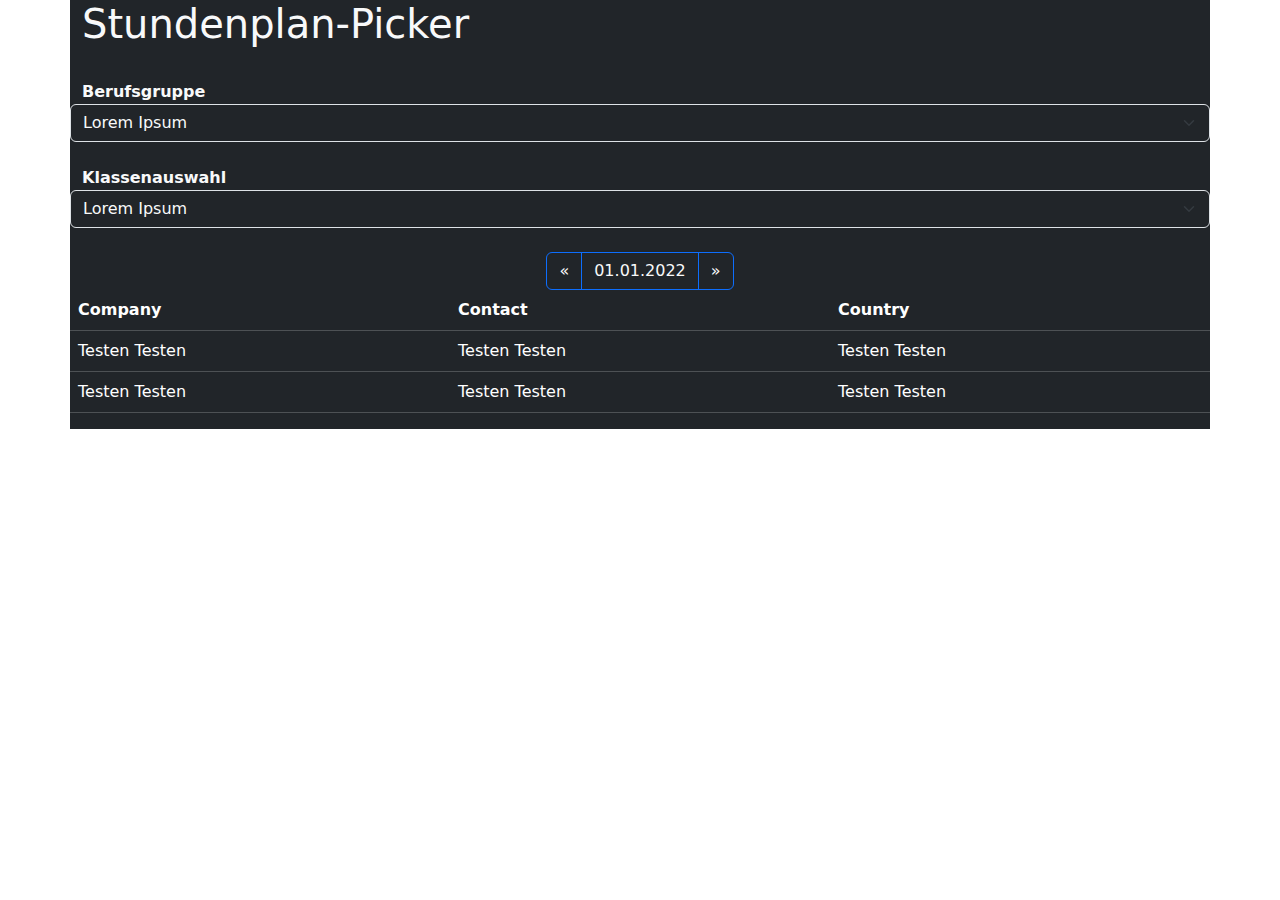
==== Website.html @ c44e2cb6 "Added Files and Basic Style" ====
<!DOCTYPE html>
<html lang="en">
<head>
    <meta charset="UTF-8">
    <title>Stundenplan-Picker</title>
    <link rel="icon" href="https://cdn-icons-png.flaticon.com/512/3652/3652191.png">
    <link href="https://cdn.jsdelivr.net/npm/bootstrap@5.0.2/dist/css/bootstrap.min.css" rel="stylesheet">
    <script src="https://cdn.jsdelivr.net/npm/bootstrap@5.0.2/dist/js/bootstrap.bundle.min.js"></script>
    <script src="https://code.jquery.com/jquery-3.6.0.min.js"></script>
</head>
<body>

<div class="container bg-dark text-light">
    <div class="row">
        <h1>Stundenplan-Picker</h1>
    </div>
    <br>
    <div class="row">
        <label><b>Berufsgruppe</b></label>
        <select class="form-select bg-dark text-light">
            <option>Lorem Ipsum</option>
            <option>Lorem Ipsum</option>
        </select>
    </div>
    <br>
    <div class="row">
        <label><b>Klassenauswahl</b></label>
        <select class="form-select bg-dark text-light">
            <option>Lorem Ipsum</option>
            <option>Lorem Ipsum</option>
        </select>
    </div>
    <br>
    <div class="text-center" id="StundenplanSwitcher">
        <div class="btn-group">
            <button id="btnBack" class="btn btn-outline-primary text-light">&#171;</button>
            <label id="btnDate" class="btn btn-outline-primary text-light">01.01.2022</label>
            <button id="btnForward" class="btn btn-outline-primary text-light">&#187;</button>
        </div>
    </div>
    <div class="row" id="Stundenplan">
        <table class="table table-responsive table-dark ">
            <tr>
                <th>Company</th>
                <th>Contact</th>
                <th>Country</th>
            </tr>
            <tr>
                <td>Testen Testen</td>
                <td>Testen Testen</td>
                <td>Testen Testen</td>
            </tr>
            <tr>
                <td>Testen Testen</td>
                <td>Testen Testen</td>
                <td>Testen Testen</td>
            </tr>
        </table>
    </div>
</div>

<script src="Script.js"></script>
</body>
</html>
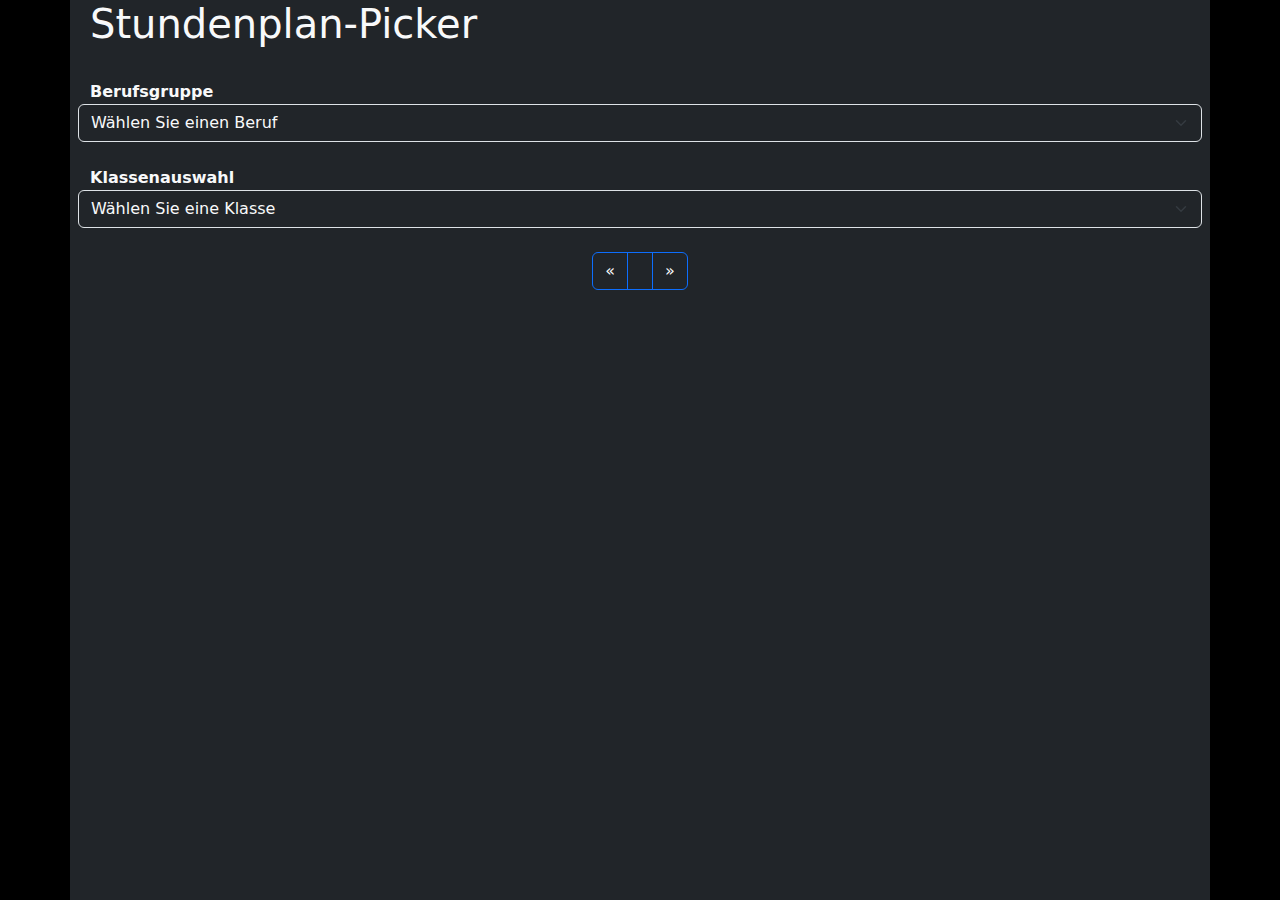
==== commit 19e543bf: "Added Style & Ajax call to get Data via API with JSON + create Table in JS + JQUERY" ====
--- a/Website.html
+++ b/Website.html
@@ -5,60 +5,59 @@
     <title>Stundenplan-Picker</title>
     <link rel="icon" href="https://cdn-icons-png.flaticon.com/512/3652/3652191.png">
     <link href="https://cdn.jsdelivr.net/npm/bootstrap@5.0.2/dist/css/bootstrap.min.css" rel="stylesheet">
-    <script src="https://cdn.jsdelivr.net/npm/bootstrap@5.0.2/dist/js/bootstrap.bundle.min.js"></script>
-    <script src="https://code.jquery.com/jquery-3.6.0.min.js"></script>
+    <link href="Style.css" rel="stylesheet">
 </head>
 <body>
-
 <div class="container bg-dark text-light">
+    <div class="mx-2">
     <div class="row">
         <h1>Stundenplan-Picker</h1>
     </div>
     <br>
     <div class="row">
         <label><b>Berufsgruppe</b></label>
-        <select class="form-select bg-dark text-light">
-            <option>Lorem Ipsum</option>
-            <option>Lorem Ipsum</option>
+        <select class="form-select bg-dark text-light" id="ddlBeruf">
+            <option>Wählen Sie einen Beruf</option>
         </select>
     </div>
     <br>
-    <div class="row">
+    <div class="row" id="rowKlasse">
         <label><b>Klassenauswahl</b></label>
-        <select class="form-select bg-dark text-light">
-            <option>Lorem Ipsum</option>
-            <option>Lorem Ipsum</option>
+        <select class="form-select bg-dark text-light" id="ddlKlasse">
+            <option>Wählen Sie eine Klasse</option>
         </select>
     </div>
     <br>
-    <div class="text-center" id="StundenplanSwitcher">
-        <div class="btn-group">
-            <button id="btnBack" class="btn btn-outline-primary text-light">&#171;</button>
-            <label id="btnDate" class="btn btn-outline-primary text-light">01.01.2022</label>
-            <button id="btnForward" class="btn btn-outline-primary text-light">&#187;</button>
+    <div id="rowHide">
+        <div class="text-center" id="StundenplanSwitcher">
+            <div class="btn-group">
+                <button id="btnBack" class="btn btn-outline-primary text-light">&#171;</button>
+                <button id="btnToday" class="btn btn-outline-primary text-light"></button>
+                <button id="btnForward" class="btn btn-outline-primary text-light">&#187;</button>
+            </div>
+        </div>
+        <br>
+        <div class="row" id="Stundenplan">
         </div>
     </div>
-    <div class="row" id="Stundenplan">
-        <table class="table table-responsive table-dark ">
-            <tr>
-                <th>Company</th>
-                <th>Contact</th>
-                <th>Country</th>
-            </tr>
-            <tr>
-                <td>Testen Testen</td>
-                <td>Testen Testen</td>
-                <td>Testen Testen</td>
-            </tr>
-            <tr>
-                <td>Testen Testen</td>
-                <td>Testen Testen</td>
-                <td>Testen Testen</td>
-            </tr>
-        </table>
+
+    <div class="position-fixed bottom-0 end-0 p-3" style="z-index: 11">
+        <div id="liveToast" class="toast hide" role="alert" aria-live="assertive" aria-atomic="true">
+            <div class="toast-header bg-dark text-light">
+                <img src="https://icon-library.com/images/error-icon-png/error-icon-png-15.jpg" height="20" width="20" class="rounded me-2" alt="Error">
+                <strong class="me-auto">Fehler</strong>
+                <button type="button" class="btn-close btn-close-white" data-bs-dismiss="toast" aria-label="Close"></button>
+            </div>
+            <div class="toast-body bg-light text-dark">
+                <label id="lblToast"></label>
+            </div>
+        </div>
+    </div>
     </div>
 </div>
-
+<script src="https://cdn.jsdelivr.net/npm/bootstrap@5.0.2/dist/js/bootstrap.bundle.min.js"></script>
+<script src="https://code.jquery.com/jquery-3.6.0.min.js"></script>
+<script src="https://cdnjs.cloudflare.com/ajax/libs/moment.js/2.29.1/moment-with-locales.min.js"></script>
 <script src="Script.js"></script>
 </body>
 </html>--- a/Style.css
+++ b/Style.css
@@ -0,0 +1,4 @@
+html, body, .container {
+    height: 100vh;
+    background: black;
+}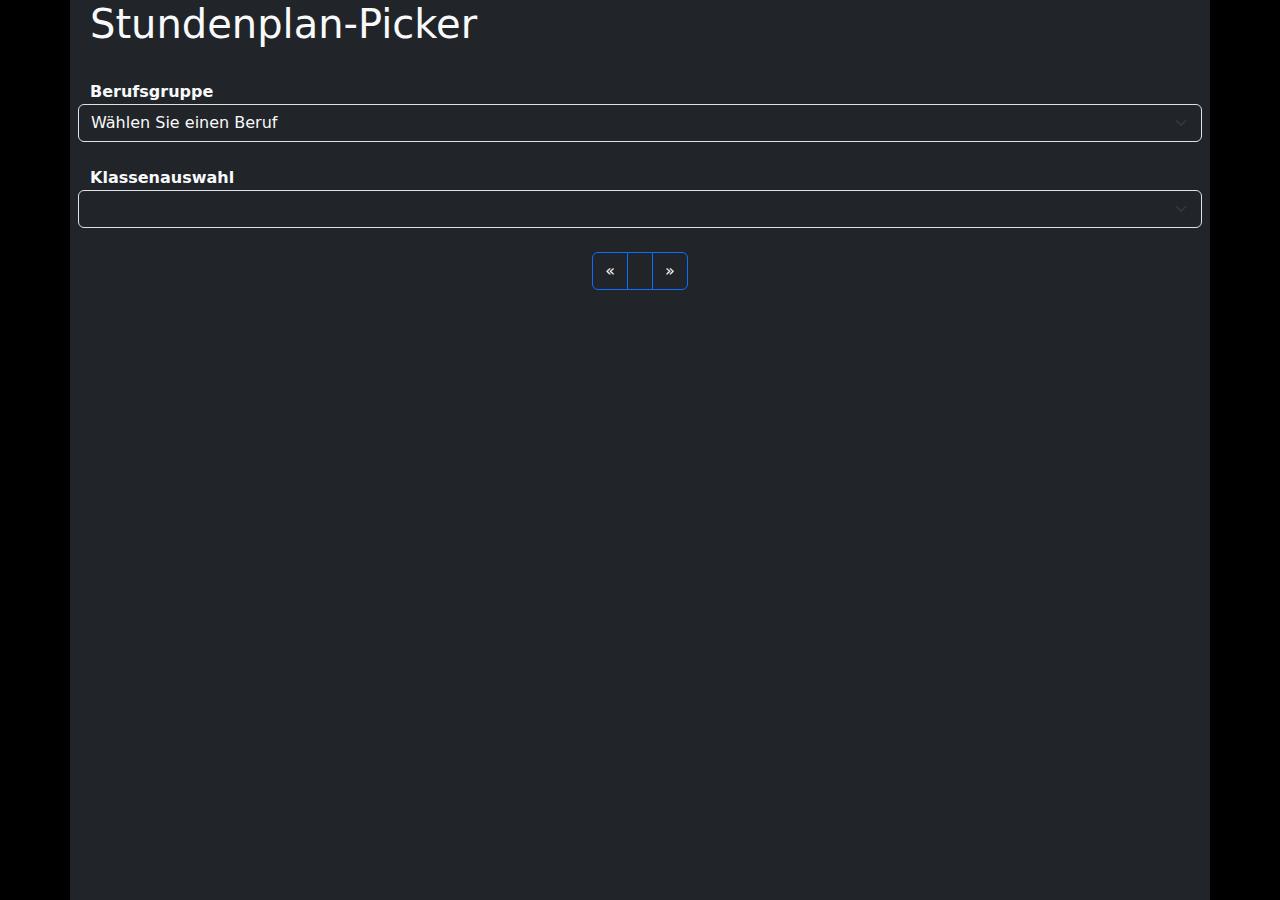
==== commit 11384e61: "Added LocalStorage & Bug Fixes" ====
--- a/Website.html
+++ b/Website.html
@@ -3,9 +3,9 @@
 <head>
     <meta charset="UTF-8">
     <title>Stundenplan-Picker</title>
-    <link rel="icon" href="https://cdn-icons-png.flaticon.com/512/3652/3652191.png">
-    <link href="https://cdn.jsdelivr.net/npm/bootstrap@5.0.2/dist/css/bootstrap.min.css" rel="stylesheet">
-    <link href="Style.css" rel="stylesheet">
+    <link rel="icon" href="https://cdn-icons-png.flaticon.com/512/3652/3652191.png"/>
+    <link href="https://cdn.jsdelivr.net/npm/bootstrap@5.0.2/dist/css/bootstrap.min.css" rel="stylesheet"/>
+    <link href="Style.css" rel="stylesheet"/>
 </head>
 <body>
 <div class="container bg-dark text-light">
@@ -15,16 +15,15 @@
     </div>
     <br>
     <div class="row">
-        <label><b>Berufsgruppe</b></label>
+        <label for="ddlBeruf"><b>Berufsgruppe</b></label>
         <select class="form-select bg-dark text-light" id="ddlBeruf">
             <option>Wählen Sie einen Beruf</option>
         </select>
     </div>
     <br>
     <div class="row" id="rowKlasse">
-        <label><b>Klassenauswahl</b></label>
+        <label for="ddlKlasse"><b>Klassenauswahl</b></label>
         <select class="form-select bg-dark text-light" id="ddlKlasse">
-            <option>Wählen Sie eine Klasse</option>
         </select>
     </div>
     <br>
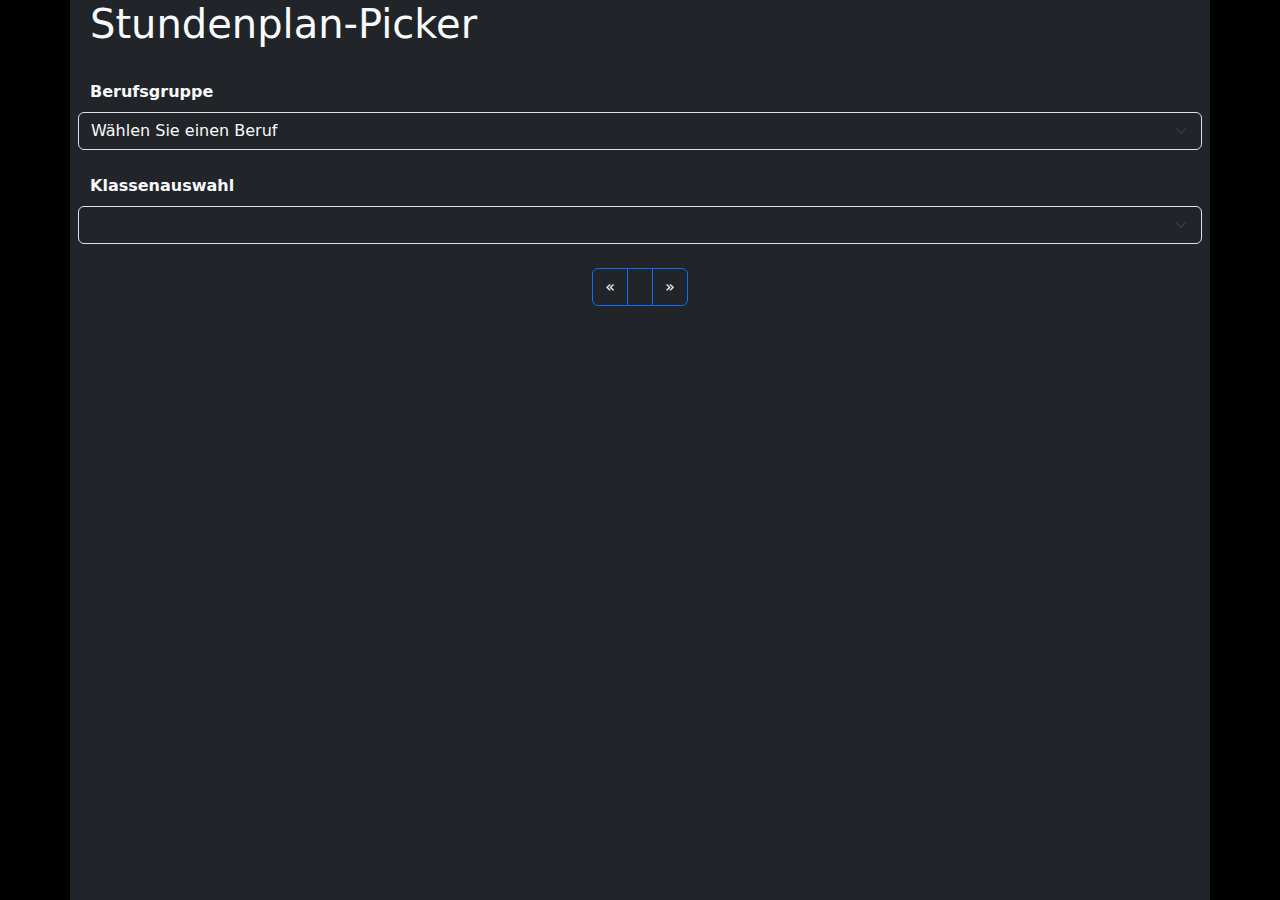
==== commit 1aaba305: "Add table responsive" ====
--- a/Website.html
+++ b/Website.html
@@ -1,5 +1,5 @@
 <!DOCTYPE html>
-<html lang="en">
+<html lang="en" class="h-100">
 <head>
     <meta charset="UTF-8">
     <title>Stundenplan-Picker</title>
@@ -7,51 +7,52 @@
     <link href="https://cdn.jsdelivr.net/npm/bootstrap@5.0.2/dist/css/bootstrap.min.css" rel="stylesheet"/>
     <link href="Style.css" rel="stylesheet"/>
 </head>
-<body>
-<div class="container bg-dark text-light">
+<body class="h-100">
+<div class="container bg-dark text-light h-100">
     <div class="mx-2">
-    <div class="row">
-        <h1>Stundenplan-Picker</h1>
-    </div>
-    <br>
-    <div class="row">
-        <label for="ddlBeruf"><b>Berufsgruppe</b></label>
-        <select class="form-select bg-dark text-light" id="ddlBeruf">
-            <option>Wählen Sie einen Beruf</option>
-        </select>
-    </div>
-    <br>
-    <div class="row" id="rowKlasse">
-        <label for="ddlKlasse"><b>Klassenauswahl</b></label>
-        <select class="form-select bg-dark text-light" id="ddlKlasse">
-        </select>
-    </div>
-    <br>
-    <div id="rowHide">
-        <div class="text-center" id="StundenplanSwitcher">
-            <div class="btn-group">
-                <button id="btnBack" class="btn btn-outline-primary text-light">&#171;</button>
-                <button id="btnToday" class="btn btn-outline-primary text-light"></button>
-                <button id="btnForward" class="btn btn-outline-primary text-light">&#187;</button>
+        <div class="row">
+            <h1>Stundenplan-Picker</h1>
+        </div>
+        <br>
+        <div class="row">
+            <label for="ddlBeruf" class="form-label"><b>Berufsgruppe</b></label>
+            <select class="form-select bg-dark text-light" id="ddlBeruf">
+                <option>Wählen Sie einen Beruf</option>
+            </select>
+        </div>
+        <br>
+        <div class="row" id="rowKlasse">
+            <label for="ddlKlasse" class="form-label"><b>Klassenauswahl</b></label>
+            <select class="form-select bg-dark text-light" id="ddlKlasse">
+            </select>
+        </div>
+        <br>
+        <div id="rowHide">
+            <div class="text-center" id="StundenplanSwitcher">
+                <div class="btn-group">
+                    <button id="btnBack" class="btn btn-outline-primary text-light">&#171;</button>
+                    <button id="btnToday" class="btn btn-outline-primary text-light"></button>
+                    <button id="btnForward" class="btn btn-outline-primary text-light">&#187;</button>
+                </div>
+            </div>
+            <br>
+            <div class="row table-responsive" id="Stundenplan"></div>
+        </div>
+
+        <div class="position-fixed bottom-0 end-0 p-3" style="z-index: 11">
+            <div id="liveToast" class="toast hide" role="alert" aria-live="assertive" aria-atomic="true">
+                <div class="toast-header bg-dark text-light">
+                    <img src="https://icon-library.com/images/error-icon-png/error-icon-png-15.jpg" height="20"
+                         width="20" class="rounded me-2" alt="Error">
+                    <strong class="me-auto">Fehler</strong>
+                    <button type="button" class="btn-close btn-close-white" data-bs-dismiss="toast"
+                            aria-label="Close"></button>
+                </div>
+                <div class="toast-body bg-light text-dark">
+                    <label id="lblToast"></label>
+                </div>
             </div>
         </div>
-        <br>
-        <div class="row" id="Stundenplan">
-        </div>
-    </div>
-
-    <div class="position-fixed bottom-0 end-0 p-3" style="z-index: 11">
-        <div id="liveToast" class="toast hide" role="alert" aria-live="assertive" aria-atomic="true">
-            <div class="toast-header bg-dark text-light">
-                <img src="https://icon-library.com/images/error-icon-png/error-icon-png-15.jpg" height="20" width="20" class="rounded me-2" alt="Error">
-                <strong class="me-auto">Fehler</strong>
-                <button type="button" class="btn-close btn-close-white" data-bs-dismiss="toast" aria-label="Close"></button>
-            </div>
-            <div class="toast-body bg-light text-dark">
-                <label id="lblToast"></label>
-            </div>
-        </div>
-    </div>
     </div>
 </div>
 <script src="https://cdn.jsdelivr.net/npm/bootstrap@5.0.2/dist/js/bootstrap.bundle.min.js"></script>
--- a/Style.css
+++ b/Style.css
@@ -1,4 +1,3 @@
 html, body, .container {
-    height: 100vh;
     background: black;
 }